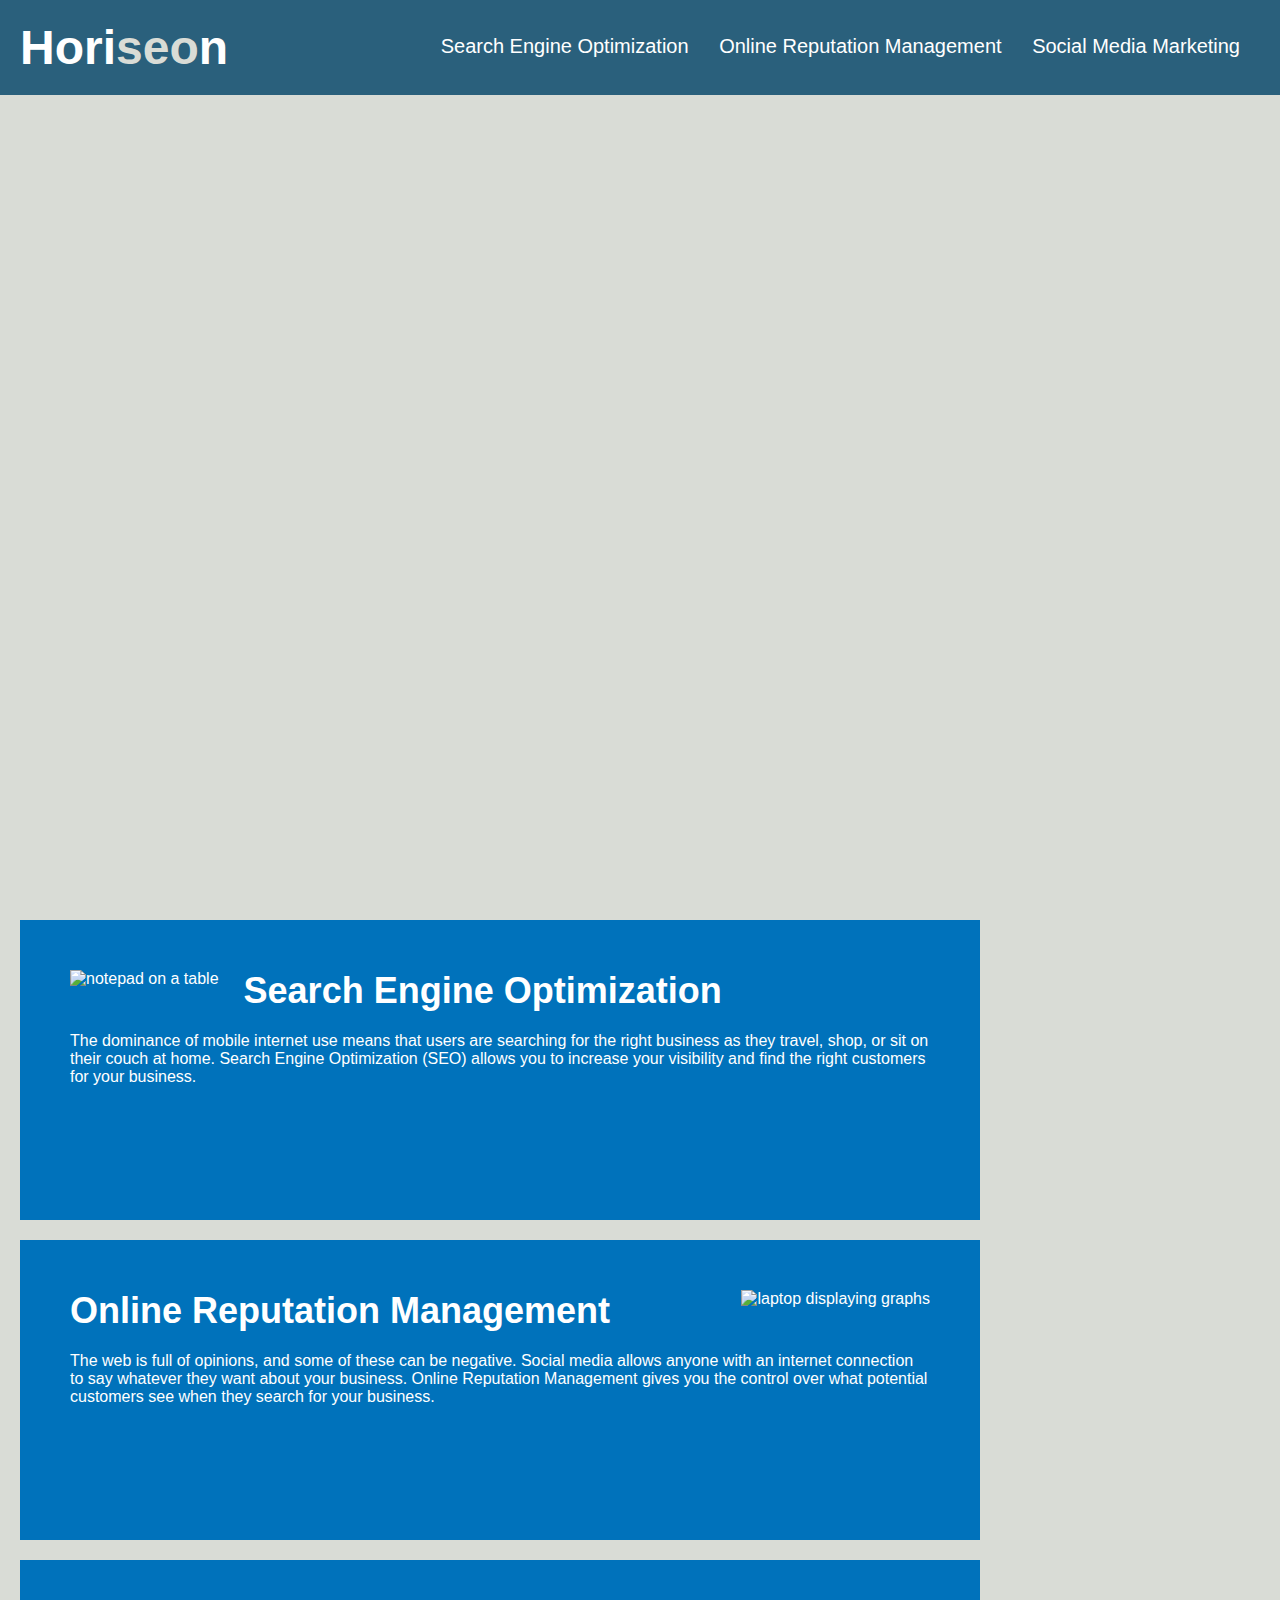
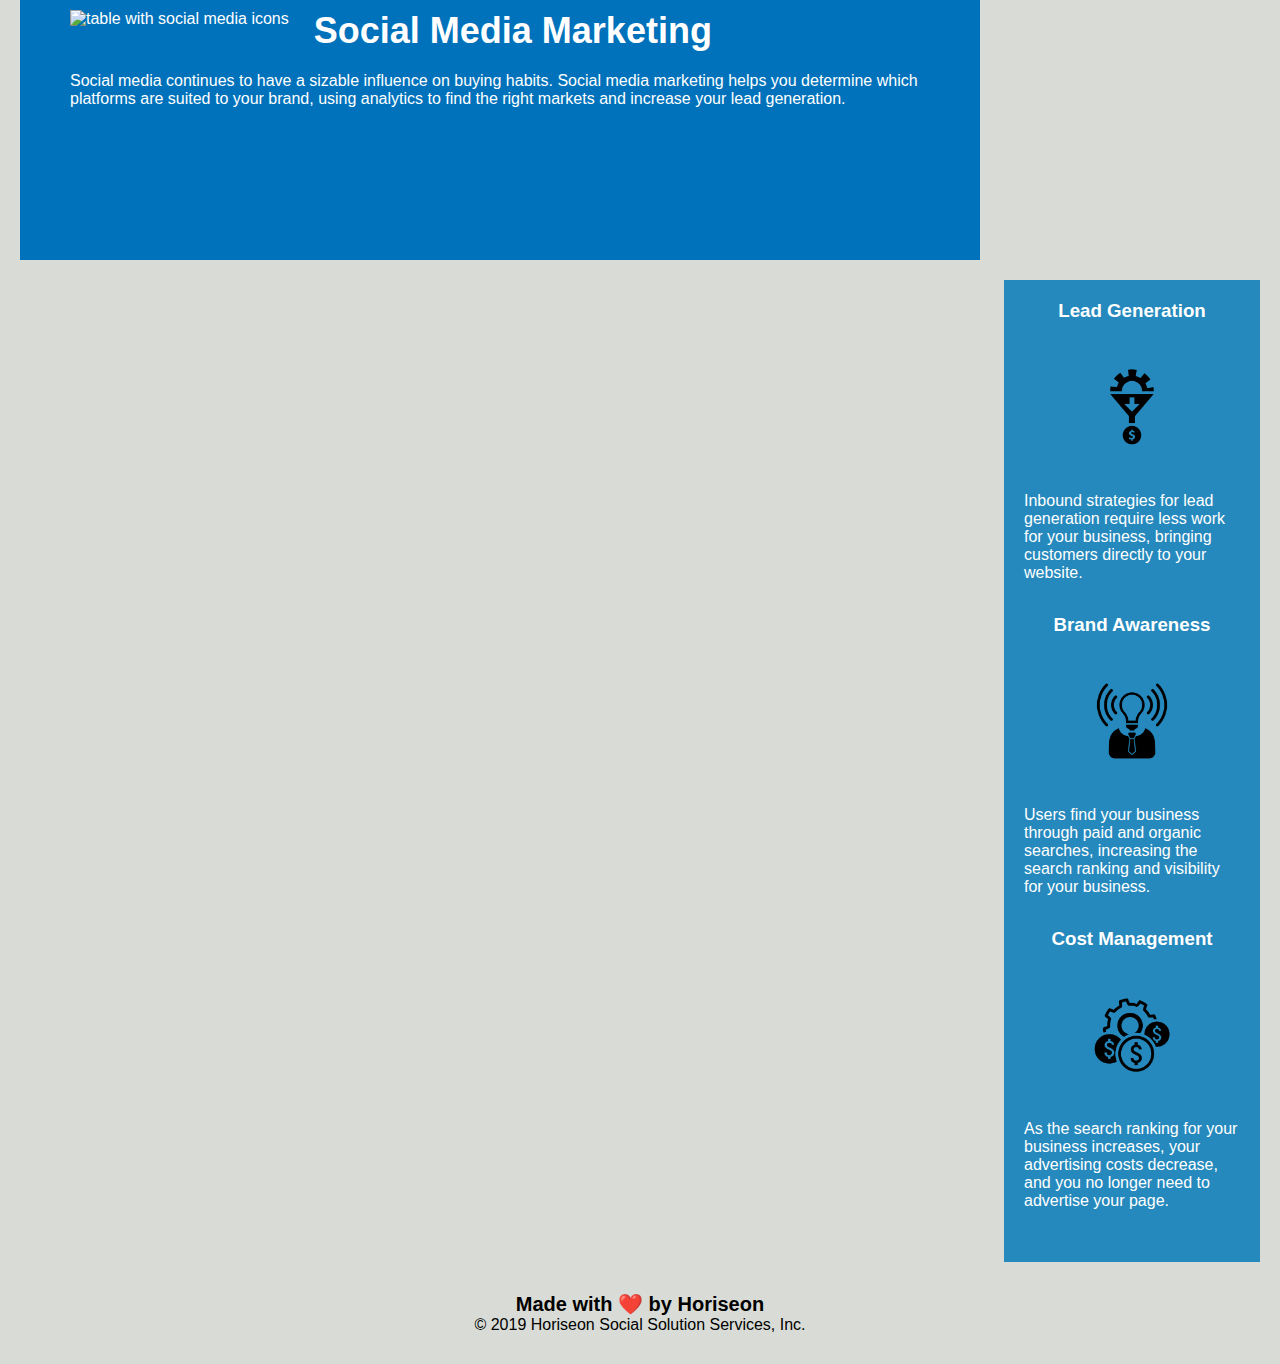
==== Develop/index.html @ 7035a1ff "first commit" ====
<!DOCTYPE html>
<html lang="en-us">

<head>
    <meta charset="UTF-8" />
    <link rel="stylesheet" href="./assets/css/style.css">
    <title>Horiseon</title>
</head>

<body>
    <header>
        <div class="header">
            <h1>Hori<span class="seo">seo</span>n</h1>
            <div>
                <ul>
                    <li>
                        <nav>
                            <a href="#search-engine-optimization">Search Engine Optimization</a>
                    </li>
                    </nav>
                    <li>
                        <nav>
                            <a href="#online-reputation-management">Online Reputation Management</a>
                    </li>
                    </nav>
                    <li>
                        <nav>
                            <a href="#social-media-marketing">Social Media Marketing</a>
                    </li>
                    </nav>
                </ul>
            </div>
        </div>
    </header>

    <section>
        <div class="hero"></div>
    </section>


    <section>
        <!-- <article> -->
        <div class="content">
            <div class="search-engine-optimization">
                <img src="./assets/images/search-engine-optimization.jpg" alt="notepad on a table" class="float-left" />
                <header>
                    <h2>Search Engine Optimization</h2>
                </header>
                <p>
                    The dominance of mobile internet use means that users are searching for the right business as
                    they
                    travel, shop,
                    or sit on their couch at home. Search Engine Optimization (SEO) allows you to increase your
                    visibility and find
                    the right customers for your business.
                </p>
            </div>
    <!-- </section> -->

    <!-- </article> -->

    <!-- <section> -->
        <!-- <article> -->
        <div id="online-reputation-management" class="online-reputation-management">
            <img src="./assets/images/online-reputation-management.jpg" alt="laptop displaying graphs"
                class="float-right" />
            <header>
                <h2>Online Reputation Management</h2>
            </header>
            <p>
                The web is full of opinions, and some of these can be negative. Social media allows anyone with an
                internet
                connection to say whatever they want about your business. Online Reputation Management gives you the
                control
                over what potential customers see when they search for your business.
            </p>
        </div>


        <!-- </article> -->
    <!-- </section> -->

    <!-- <section> -->
        <!-- <article> -->
        <div id="social-media-marketing" class="social-media-marketing">
            <img src="./assets/images/social-media-marketing.jpg" alt="table with social media icons"
                class="float-left" />
            <header>
                <h2>Social Media Marketing</h2>
            </header>
            <p>
                Social media continues to have a sizable influence on buying habits. Social media marketing helps
                you
                determine which platforms are suited to your brand, using analytics to find the right markets and
                increase
                your lead generation.
            </p>
        </div>
        </div>

        <!-- </article> -->
    </section>


    <aside>
        <div class="benefits">
            <div class="benefit-lead">
                <header>
                    <h3>Lead Generation</h3>
                </header>
                <img src="./assets/images/lead-generation.png" alt="lead generation icon" />
                <p>
                    Inbound strategies for lead generation require less work for your business, bringing customers
                    directly
                    to your website.
                </p>
            </div>
            <div class="benefit-brand">
                <header>
                    <h3>Brand Awareness</h3>
                </header>
                <img src="./assets/images/brand-awareness.png" alt="brand awareness icon" />
                <p>
                    Users find your business through paid and organic searches, increasing the search ranking and
                    visibility
                    for your business.
                </p>
            </div>
            <div class="benefit-cost">
                <header>
                    <h3>Cost Management</h3>
                </header>
                <img src="./assets/images/cost-management.png" alt="cost management icon" />
                <p>
                    As the search ranking for your business increases, your advertising costs decrease, and you no
                    longer
                    need to advertise your page.
                </p>
            </div>
        </div>
    </aside>



    <footer>
        <div class="footer">
            <header>
                <h2>Made with ❤️️ by Horiseon</h2>
            </header>
            <p>
                &copy; 2019 Horiseon Social Solution Services, Inc.
            </p>
        </div>
    </footer>
</body>

</html>
---- Develop/assets/css/style.css ----
* {
    box-sizing: border-box;
    padding: 0;
    margin: 0;
}

body {
    background-color: #d9dcd6;
}

.header {
    padding: 20px;
    font-family: 'Trebuchet MS', 'Lucida Sans Unicode', 'Lucida Grande', 'Lucida Sans', Arial, sans-serif;
    background-color: #2a607c;
    color: #ffffff;
}

.header h1 {
    display: inline-block;
    font-size: 48px;
}

.header h1 .seo {
    color: #d9dcd6;
}

.header div {
    padding-top: 15px;
    margin-right: 20px;
    float: right;
    font-family: 'Gill Sans', 'Gill Sans MT', Calibri, 'Trebuchet MS', sans-serif;
    font-size: 20px;
}

.header div ul {
    list-style-type: none;
}

.header div ul li {
    display: inline-block;
    margin-left: 25px;
}

a {
    color: #ffffff;
    text-decoration: none;
}

p {
    font-size: 16px;
}

.hero {
    height: 800px;
    width: 100%;
    margin-bottom: 25px;
    background-image: url("../images/digital-marketing-meeting.jpg");
    background-size: cover;
    background-position: center;
}

.float-left {
    float: left;
    margin-right: 25px;
}

.float-right {
    float: right;
    margin-left: 25px;
}

.content {
    width: 75%;
    display: inline-block;
    margin-left: 20px;
}

.benefits {
    margin-right: 20px;
    padding: 20px;
    clear: both;
    float: right;
    width: 20%;
    height: 100%;
    font-family: 'Gill Sans', 'Gill Sans MT', Calibri, 'Trebuchet MS', sans-serif;
    background-color: #2589bd;
    
}

.benefit-lead {
    margin-bottom: 32px;
    color: #ffffff;
}

.benefit-brand {
    margin-bottom: 32px;
    color: #ffffff;
}

.benefit-cost {
    margin-bottom: 32px;
    color: #ffffff;
}

.benefit-lead h3 {
    margin-bottom: 10px;
    text-align: center;
}

.benefit-brand h3 {
    margin-bottom: 10px;
    text-align: center;
}

.benefit-cost h3 {
    margin-bottom: 10px;
    text-align: center;
}

.benefit-lead img {
    display: block;
    margin: 10px auto;
    max-width: 150px;
}

.benefit-brand img {
    display: block;
    margin: 10px auto;
    max-width: 150px;
}

.benefit-cost img {
    display: block;
    margin: 10px auto;
    max-width: 150px;
}

.search-engine-optimization {
    margin-bottom: 20px;
    padding: 50px;
    height: 300px;
    font-family: 'Gill Sans', 'Gill Sans MT', Calibri, 'Trebuchet MS', sans-serif;
    background-color: #0072bb;
    color: #ffffff;
}

.online-reputation-management {
    margin-bottom: 20px;
    padding: 50px;
    height: 300px;
    font-family: 'Gill Sans', 'Gill Sans MT', Calibri, 'Trebuchet MS', sans-serif;
    background-color: #0072bb;
    color: #ffffff;
}

.social-media-marketing {
    margin-bottom: 20px;
    padding: 50px;
    height: 300px;
    font-family: 'Gill Sans', 'Gill Sans MT', Calibri, 'Trebuchet MS', sans-serif;
    background-color: #0072bb;
    color: #ffffff;
}

.search-engine-optimization img {
    max-height: 200px;
}

.online-reputation-management img {
    max-height: 200px;
}

.social-media-marketing img {
    max-height: 200px;
}

.search-engine-optimization h2 {
    margin-bottom: 20px;
    font-size: 36px;
}

.online-reputation-management h2 {
    margin-bottom: 20px;
    font-size: 36px;
}

.social-media-marketing h2 {
    margin-bottom: 20px;
    font-size: 36px;
}

.footer {
    padding: 30px;
    clear: both;
    font-family: 'Trebuchet MS', 'Lucida Sans Unicode', 'Lucida Grande', 'Lucida Sans', Arial, sans-serif;
    text-align: center;
}

.footer h2 {
    font-size: 20px;
}
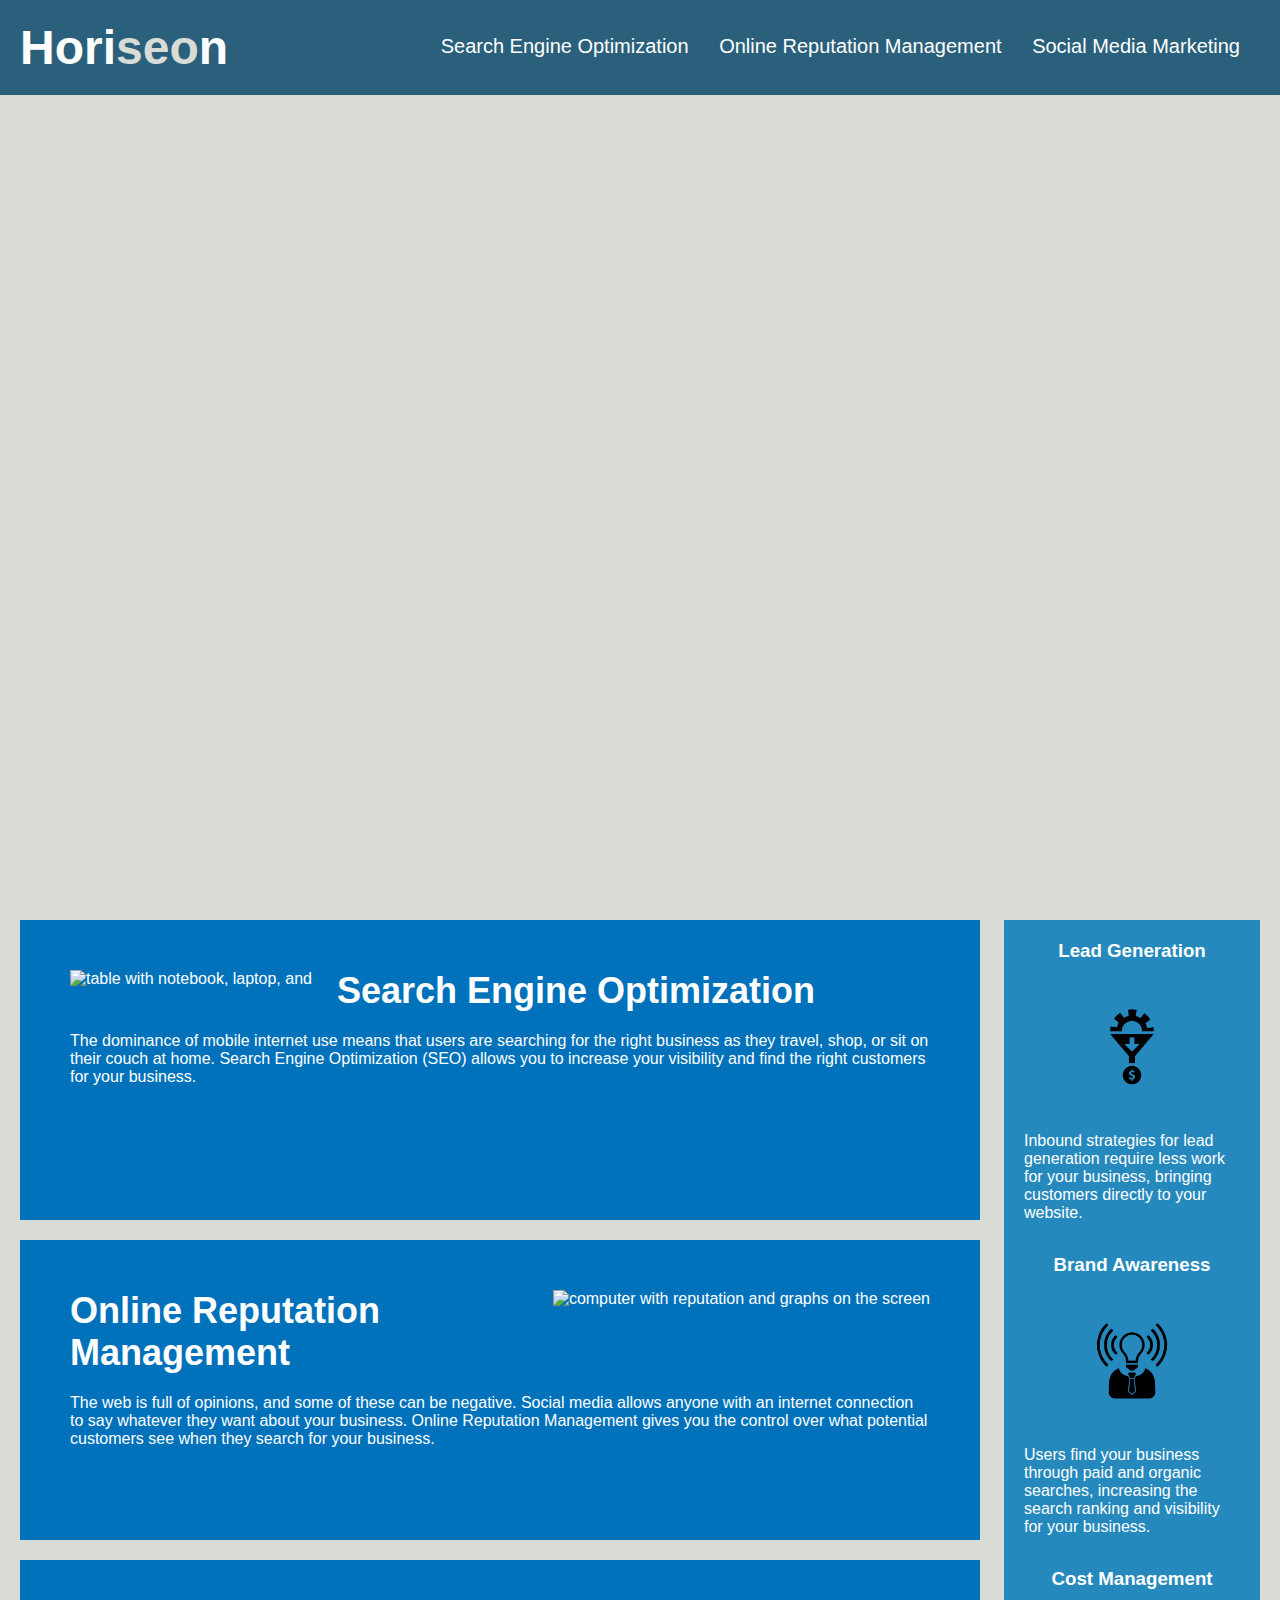
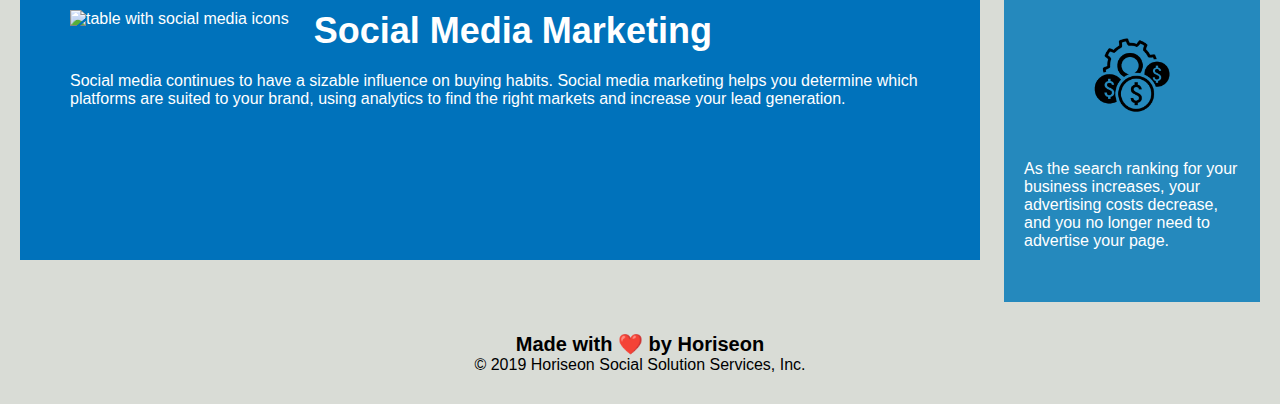
==== commit 76de4c77: "second commit" ====
--- a/Develop/index.html
+++ b/Develop/index.html
@@ -4,153 +4,135 @@
 <head>
     <meta charset="UTF-8" />
     <link rel="stylesheet" href="./assets/css/style.css">
-    <title>Horiseon</title>
+    <title>Horiseon Media Management</title>
 </head>
 
 <body>
-    <header>
-        <div class="header">
-            <h1>Hori<span class="seo">seo</span>n</h1>
-            <div>
-                <ul>
-                    <li>
-                        <nav>
-                            <a href="#search-engine-optimization">Search Engine Optimization</a>
-                    </li>
-                    </nav>
-                    <li>
-                        <nav>
-                            <a href="#online-reputation-management">Online Reputation Management</a>
-                    </li>
-                    </nav>
-                    <li>
-                        <nav>
-                            <a href="#social-media-marketing">Social Media Marketing</a>
-                    </li>
-                    </nav>
-                </ul>
-            </div>
-        </div>
+    <header class="header">
+        <h1>Hori<span class="seo">seo</span>n</h1>
+        <nav>
+            <ul>
+                <li>
+                    <a href="#search-engine-optimization">Search Engine Optimization</a>
+                </li>
+                <li>
+                    <a href="#online-reputation-management">Online Reputation Management</a>
+                </li>
+                <li>
+                    <a href="#social-media-marketing">Social Media Marketing</a>
+                </li>
+            </ul>
+        </nav>
     </header>
 
-    <section>
-        <div class="hero"></div>
-    </section>
+    <!-- added a title (alterntive to alt) -->
+    <div class="hero" title="Workers collaborating"></div>
 
+    <!-- changed from div class to section class -->
+    <section class="content">
+        <!-- changed all id class to article class  -->
 
-    <section>
-        <!-- <article> -->
-        <div class="content">
-            <div class="search-engine-optimization">
-                <img src="./assets/images/search-engine-optimization.jpg" alt="notepad on a table" class="float-left" />
-                <header>
-                    <h2>Search Engine Optimization</h2>
-                </header>
-                <p>
-                    The dominance of mobile internet use means that users are searching for the right business as
-                    they
-                    travel, shop,
-                    or sit on their couch at home. Search Engine Optimization (SEO) allows you to increase your
-                    visibility and find
-                    the right customers for your business.
-                </p>
-            </div>
-    <!-- </section> -->
+        <article class="search-engine-optimization">
+            <!-- added alt description after img -->
+            <img src="./assets/images/search-engine-optimization.jpg" alt="table with notebook, laptop, and"
+                class="float-left" />
+            <!-- added header -->
+            <header>
+                <h2>Search Engine Optimization</h2>
+            </header>
+            <p>
+                The dominance of mobile internet use means that users are searching for the right business as they
+                travel, shop, or sit on their couch at home. Search Engine Optimization (SEO) allows you to increase
+                your visibility and find the right customers for your business.
+            </p>
+        </article>
 
-    <!-- </article> -->
-
-    <!-- <section> -->
-        <!-- <article> -->
-        <div id="online-reputation-management" class="online-reputation-management">
-            <img src="./assets/images/online-reputation-management.jpg" alt="laptop displaying graphs"
-                class="float-right" />
+        <!-- changed all id class to article class  -->
+        <article id="online-reputation-management" class="online-reputation-management">
+            <!-- added alt description -->
+            <img src="./assets/images/online-reputation-management.jpg"
+                alt="computer with reputation and graphs on the screen" class="float-right" />
+            <!-- added header -->
             <header>
                 <h2>Online Reputation Management</h2>
             </header>
             <p>
                 The web is full of opinions, and some of these can be negative. Social media allows anyone with an
-                internet
-                connection to say whatever they want about your business. Online Reputation Management gives you the
-                control
-                over what potential customers see when they search for your business.
+                internet connection to say whatever they want about your business. Online Reputation Management gives
+                you the control over what potential customers see when they search for your business.
             </p>
-        </div>
+        </article>
 
-
-        <!-- </article> -->
-    <!-- </section> -->
-
-    <!-- <section> -->
-        <!-- <article> -->
-        <div id="social-media-marketing" class="social-media-marketing">
+        <!-- changed all id class to article class  -->
+        <article id="social-media-marketing" class="social-media-marketing">
+            <!-- added alt description -->
             <img src="./assets/images/social-media-marketing.jpg" alt="table with social media icons"
                 class="float-left" />
+            <!-- added header -->
             <header>
                 <h2>Social Media Marketing</h2>
             </header>
             <p>
-                Social media continues to have a sizable influence on buying habits. Social media marketing helps
-                you
+                Social media continues to have a sizable influence on buying habits. Social media marketing helps you
                 determine which platforms are suited to your brand, using analytics to find the right markets and
-                increase
-                your lead generation.
+                increase your lead generation.
             </p>
-        </div>
-        </div>
-
-        <!-- </article> -->
+        </article>
     </section>
 
+    <!-- changed div to aside -->
+    <aside class="benefits">
+        <!-- changed div to article -->
+        <article class="benefit-lead">
+            <!-- added header -->
+            <header>
+                <h3>Lead Generation</h3>
+            </header>
+            <!-- added alt description -->
+            <img src="./assets/images/lead-generation.png" alt="lead generation icon" />
+            <p>
+                Inbound strategies for lead generation require less work for your business, bringing customers directly
+                to your website.
+            </p>
+        </article>
 
-    <aside>
-        <div class="benefits">
-            <div class="benefit-lead">
-                <header>
-                    <h3>Lead Generation</h3>
-                </header>
-                <img src="./assets/images/lead-generation.png" alt="lead generation icon" />
-                <p>
-                    Inbound strategies for lead generation require less work for your business, bringing customers
-                    directly
-                    to your website.
-                </p>
-            </div>
-            <div class="benefit-brand">
-                <header>
-                    <h3>Brand Awareness</h3>
-                </header>
-                <img src="./assets/images/brand-awareness.png" alt="brand awareness icon" />
-                <p>
-                    Users find your business through paid and organic searches, increasing the search ranking and
-                    visibility
-                    for your business.
-                </p>
-            </div>
-            <div class="benefit-cost">
-                <header>
-                    <h3>Cost Management</h3>
-                </header>
-                <img src="./assets/images/cost-management.png" alt="cost management icon" />
-                <p>
-                    As the search ranking for your business increases, your advertising costs decrease, and you no
-                    longer
-                    need to advertise your page.
-                </p>
-            </div>
-        </div>
+        <!-- added alt description -->
+        <article class="benefit-brand">
+            <!-- added header -->
+            <header>
+                <h3>Brand Awareness</h3>
+            </header>
+            <!-- added alt description -->
+            <img src="./assets/images/brand-awareness.png" alt="cost management icon" />
+            <p>
+                Users find your business through paid and organic searches, increasing the search ranking and visibility
+                for your business.
+            </p>
+        </article>
+
+        <!-- added alt description -->
+        <article class="benefit-cost">
+            <!-- added header -->
+            <header>
+                <h3>Cost Management</h3>
+            </header>
+            <!-- added alt description -->
+            <img src="./assets/images/cost-management.png" alt="cost management icon" />
+            <p>
+                As the search ranking for your business increases, your advertising costs decrease, and you no longer
+                need to advertise your page.
+            </p>
+        </article>
     </aside>
 
-
-
-    <footer>
-        <div class="footer">
-            <header>
-                <h2>Made with ❤️️ by Horiseon</h2>
-            </header>
-            <p>
-                &copy; 2019 Horiseon Social Solution Services, Inc.
-            </p>
-        </div>
+    <!-- changed from div to footer -->
+    <footer class="footer">
+        <header>
+            <h2>Made with ❤️️ by Horiseon</h2>
+        </header>
+        <p>
+            &copy; 2019 Horiseon Social Solution Services, Inc.
+        </p>
     </footer>
 </body>
 
--- a/Develop/assets/css/style.css
+++ b/Develop/assets/css/style.css
@@ -8,6 +8,7 @@
     background-color: #d9dcd6;
 }
 
+
 .header {
     padding: 20px;
     font-family: 'Trebuchet MS', 'Lucida Sans Unicode', 'Lucida Grande', 'Lucida Sans', Arial, sans-serif;
@@ -24,19 +25,20 @@
     color: #d9dcd6;
 }
 
-.header div {
+/* changed from header div to header nav */
+.header nav {
     padding-top: 15px;
     margin-right: 20px;
     float: right;
     font-family: 'Gill Sans', 'Gill Sans MT', Calibri, 'Trebuchet MS', sans-serif;
     font-size: 20px;
 }
-
-.header div ul {
+/* changed from header div to header nav */
+.header nav ul {
     list-style-type: none;
 }
-
-.header div ul li {
+/* changed from header div to header nav */
+.header nav ul li {
     display: inline-block;
     margin-left: 25px;
 }
@@ -50,6 +52,7 @@
     font-size: 16px;
 }
 
+/* added title  */
 .hero {
     height: 800px;
     width: 100%;
@@ -69,12 +72,14 @@
     margin-left: 25px;
 }
 
+/* changed from div class to section class */
 .content {
     width: 75%;
     display: inline-block;
     margin-left: 20px;
 }
 
+/* changed div to aside class */
 .benefits {
     margin-right: 20px;
     padding: 20px;
@@ -86,55 +91,56 @@
     background-color: #2589bd;
     
 }
-
+/* changed div to article */
 .benefit-lead {
     margin-bottom: 32px;
     color: #ffffff;
 }
-
+/* changed div to article */
 .benefit-brand {
     margin-bottom: 32px;
     color: #ffffff;
 }
-
+/* changed div to article  */
 .benefit-cost {
     margin-bottom: 32px;
     color: #ffffff;
 }
-
+/* added header */
 .benefit-lead h3 {
     margin-bottom: 10px;
     text-align: center;
 }
-
+/* added header */
 .benefit-brand h3 {
     margin-bottom: 10px;
     text-align: center;
 }
-
+/* added header */
 .benefit-cost h3 {
     margin-bottom: 10px;
     text-align: center;
 }
-
+/* added alt description  */
 .benefit-lead img {
     display: block;
     margin: 10px auto;
     max-width: 150px;
 }
-
+/* added alt description  */
 .benefit-brand img {
     display: block;
     margin: 10px auto;
     max-width: 150px;
 }
-
+/* added alt description  */
 .benefit-cost img {
     display: block;
     margin: 10px auto;
     max-width: 150px;
 }
 
+/* changed from id to article class */
 .search-engine-optimization {
     margin-bottom: 20px;
     padding: 50px;
@@ -143,7 +149,7 @@
     background-color: #0072bb;
     color: #ffffff;
 }
-
+/* changed from id to article class */
 .online-reputation-management {
     margin-bottom: 20px;
     padding: 50px;
@@ -152,7 +158,7 @@
     background-color: #0072bb;
     color: #ffffff;
 }
-
+/* changed from id to article class */
 .social-media-marketing {
     margin-bottom: 20px;
     padding: 50px;
@@ -161,41 +167,41 @@
     background-color: #0072bb;
     color: #ffffff;
 }
-
+/* added alt description */
 .search-engine-optimization img {
     max-height: 200px;
 }
-
+/* added alt description */
 .online-reputation-management img {
     max-height: 200px;
 }
-
+/* added alt description */
 .social-media-marketing img {
     max-height: 200px;
 }
-
+/* added header */
 .search-engine-optimization h2 {
     margin-bottom: 20px;
     font-size: 36px;
 }
-
+/* added header */
 .online-reputation-management h2 {
     margin-bottom: 20px;
     font-size: 36px;
 }
-
+/* added header */
 .social-media-marketing h2 {
     margin-bottom: 20px;
     font-size: 36px;
 }
-
+/* changed from div to footer */
 .footer {
     padding: 30px;
     clear: both;
     font-family: 'Trebuchet MS', 'Lucida Sans Unicode', 'Lucida Grande', 'Lucida Sans', Arial, sans-serif;
     text-align: center;
 }
-
+/* added header */
 .footer h2 {
     font-size: 20px;
 }
